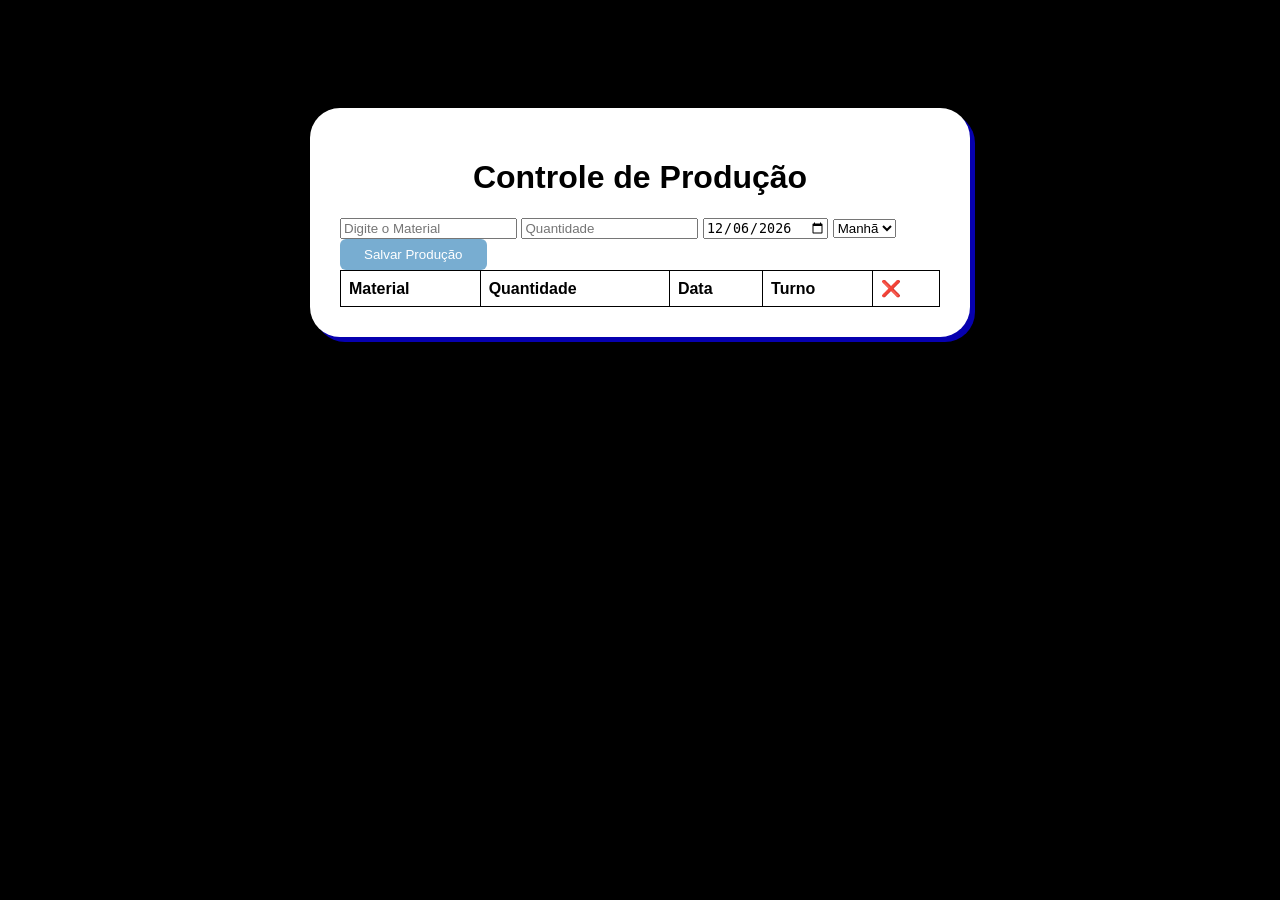
==== producao/solusgrafepa.html @ b7f2bcab "upload-corrigido-producao" ====
<!DOCTYPE html>
<html lang="pt-BR">

<head>
    <meta charset="UTF-8">
    <meta name="viewport" content="width=device-width, initial-scale=1.0">
    <title>Controle de Produção</title>

    <link rel="stylesheet" href="style.css">
</head>
 
<body>

<div class="container">

<h1>Controle de Produção</h1>

<input type="text" id="material" name="material" list="lista-materiais" placeholder="Digite o Material">

<datalist id="lista-materiais">
  <option value="ACM M2"></option>
  <option value="ACRILICO 3 MM MURAL ISO"></option>
  <option value="ACRILICO ESPELHADO"></option>
  <option value="ACRÍLICO ORIGINAL M²"></option>
  <option value="ACRÍLICO PS M²"></option>
  <option value="ADESIVO ESPELHADO"></option> 
  <option value="ADESIVO PERFURADO"></option>
  <option value="ADESIVO SEM IMPRESSÃO M²"></option>
  <option value="AGENDA PERSONALIZADA"></option>
  <option value="BANDEIRAS IMPRESSAS"></option>
  <option value="BOLSA DE TINTA ORIGINAL"></option>
  <option value="CADERNETA VACINA GOVERNO"></option>
  <option value="CAMISETAS"></option>
  <option value="CANECA PORCELANA"></option>
  <option value="CANETAS PERSONALIZADAS"></option>
  <option value="CARTAO DE VISITAS"></option>
  <option value="CARTAO DE VISITAS 4X1"></option>
  <option value="CHAVEIRO"></option>
  <option value="CONFECÇÃO DE DORSO PR PASTAS TAM"></option>
  <option value="CONFECÇÃO DE PASTAS DE HINO"></option>
  <option value="CONFECÇÃO DE PASTAS TAM PERSONALIZA"></option>
  <option value="CONSERTO"></option>
  <option value="CONSERTO E ACABAMENTO"></option>
  <option value="CONVITE PARA BAILE DE ANIVERSÁRIO"></option>
  <option value="COPIA EM JATO DE TINTA COLOR A4"></option>
  <option value="COPIA EM LASER COLOR TAMANHO A4"></option>
  <option value="COPIAS EM PRETO E BRANCO TAMANHO A4"></option>
  <option value="COPO LONG DRINK PRETO"></option>
  <option value="CORDÃO PERSONALIZADO PARA CRACHÁ"></option>
  <option value="CORDAO SIMPLES"></option>
  <option value="CORTE"></option>
  <option value="CRACHÁ COM CORDÃO E SUPORTE"></option>
  <option value="CRACHÁ SIMPLES PVC"></option>
  <option value="DIGITAÇÃO"></option>
  <option value="ENCADERNAÇÃO EM BROCHURA A4"></option>
  <option value="ENCADERNAÇÃO EM CAPA DURA A4"></option>
  <option value="ENCADERNAÇÃO EM CAPA DURA DE TCC A4"></option>
  <option value="ENCADERNAÇÃO EM ESPIRAL TAMANHO A3"></option>
  <option value="ENCADERNAÇÃO EM ESPIRAL TAMANHO A4"></option>
  <option value="ENCADERNAÇÃO EM ESPIRAL TAMANHO A4"></option>
  <option value="ENCADERNAÇÃO EM WIRE A4"></option>
  <option value="ENVELOPE SACO PARDO TAM. OFICIO CX"></option>
  <option value="ENVIO DE ARQUIVO"></option>
  <option value="ESPIRAL A4"></option>
  <option value="ESQUEZZE 500 ML"></option>
  <option value="ESTOJOS COM PLACAS DE HOMENAGEM"></option>
  <option value="ESTRUTURA METÁLICA M²"></option>
  <option value="IMPRESAO LASER POUCO COLORIDA"></option>
  <option value="IMPRESSÃO COLOR EM JATO A3"></option>
  <option value="IMPRESSÃO COLOR EM JATO A4"></option>
  <option value="IMPRESSÃO COLOR EM LASER A3"></option>
  <option value="IMPRESSÃO COLOR EM LASER A4"></option>
  <option value="IMPRESSÃO DE ADESIVO M²"></option>
  <option value="IMPRESSÃO DE BANNER EM LONA M²"></option>
  <option value="IMPRESSÃO DE BANNER EM PAPEL M²"></option>
  <option value="IMPRESSÃO DE FAIXA EM LONA M²"></option>
  <option value="IMPRESSÃO EM ADESIVO RECORTADO M²"></option>
  <option value="IMPRESSÃO EM ADESIVO RECORTADO PEQ"></option>
  <option value="IMPRESSÃO EM LONA TEXTURIZADA M²"></option>
  <option value="IMPRESSÃO P/B EM JATO A3"></option>
  <option value="IMPRESSÃO P/B EM JATO A4"></option>
  <option value="IMPRESSÃO P/B EM LASER A3"></option>
  <option value="IMPRESSÃO P/B EM LASER A4"></option>
  <option value="IMPRESSO GRÁFICO"></option>
  <option value="LAMBAO IMPRESSAO EM PAPEL 90 G"></option>
  <option value="LAMINAÇÃO FRIA/QUENTE"></option>
  <option value="MANTA IMADA ADESIVADA 8 MM P VEIC"></option>
  <option value="MATERIAL DE ALUMÍNIO COMPOSTO M²"></option>
  <option value="MDF ADESIVADO 6 MM"></option>
  <option value="MEDALHAS DE OURO, PRATA E BRONZE"></option>
  <option value="MONTAGEM DE ARTE"></option>
  <option value="PAINEL LONA VINILICA 320G IMPRESSÃO"></option>
</datalist>

<input type="number" id="quantidade" placeholder="Quantidade">

<input type="date" id="data">

<select id="turno">
    <option>Manhã</option>
    <option>Tarde</option>
    <option>Noite</option>
</select>

<button class="btn-salvar" onclick="salvar()">Salvar Produção</button>



<table>

<thead>

<tr>
<th>Material</th>
<th>Quantidade</th>
<th>Data</th>
<th>Turno</th>
<th>❌</th>
</tr>

</thead>

<tbody id="tabela">

</tbody>

</table>

</div>

<script src="script.js"></script>

<script>
    const inputData = document.getElementById('data');
    const hoje = new Date();
    inputData.value = hoje.toISOString().split('T')[0];
</script>

</body>

</html>
---- producao/style.css ----
title{
    font-family:Arial,sans-serif;
    text-align:center;
    color:white;
}
h1{
    font-family:Arial,sans-serif;
    text-align:center;
    color:rgb(0, 0, 0);
}
body{
    font-family:Arial,sans-serif;
    background:#000000;
    display:flex;
    justify-content:center;
}

.container{
    width:600px;
    background:rgb(255, 255, 255);
    padding:30px;
    margin-top:100px;
    border-radius:30px;
    box-shadow:5px 5px rgb(6, 0, 175);
}
table {
  font-family: arial, sans-serif;
  border-collapse: collapse;
  width: 100%;
  border-radius:30px;
}

td, th {
  border: 1px solid #000000;
  text-align: left;
  padding: 8px;
  border-radius: 30px;
}

tr:nth-child(even) {
  background-color: #ffffff;
}

.btn-salvar {
  background-color: #78add1;
  color: white;
  border: none; 
  padding: 8px 24px; 
  border-radius: 6px;
  cursor: pointer;
  align-items: center;
}
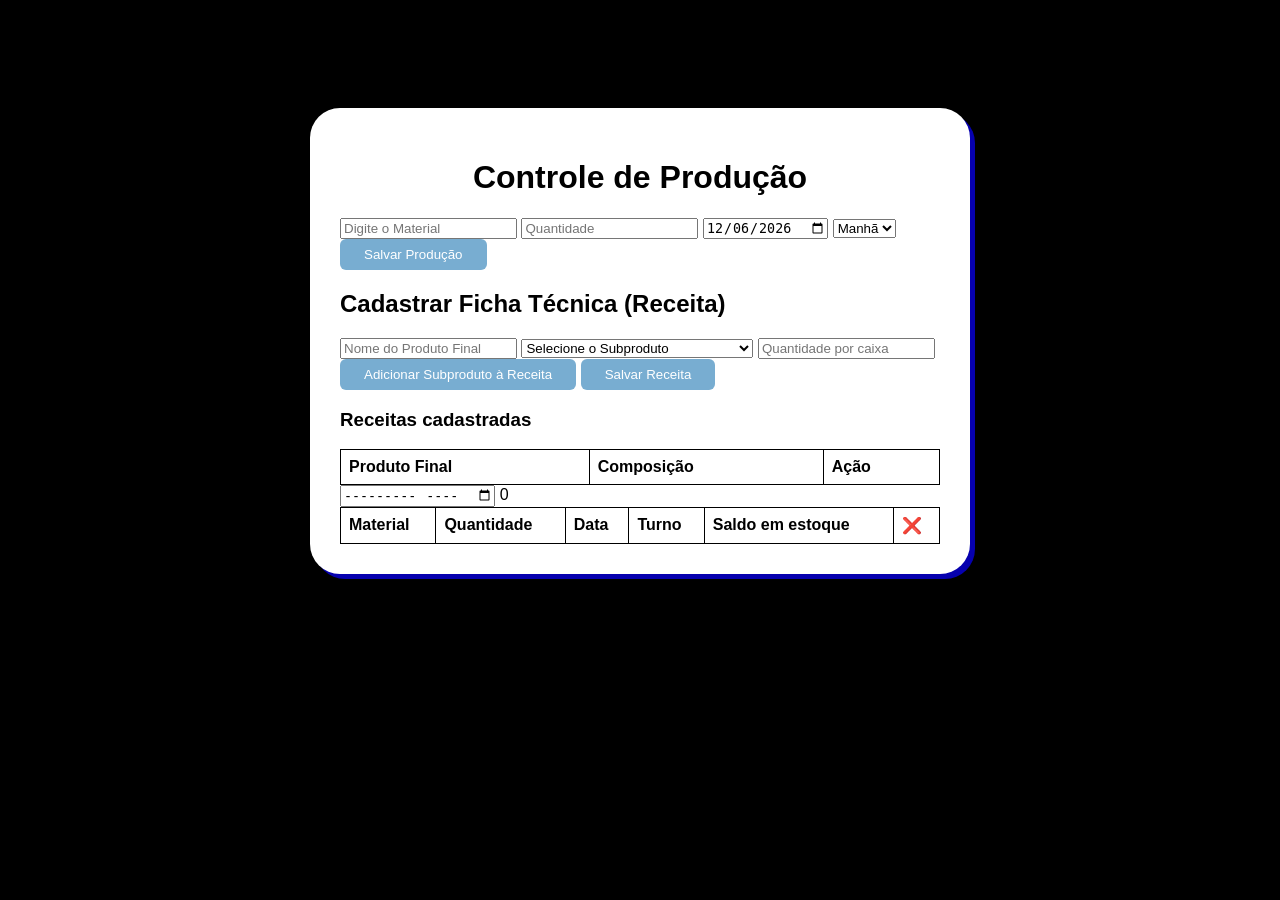
==== commit dd30c47a: "Correcao de rotas" ====
--- a/producao/solusgrafepa.html
+++ b/producao/solusgrafepa.html
@@ -18,81 +18,67 @@
 <input type="text" id="material" name="material" list="lista-materiais" placeholder="Digite o Material">
 
 <datalist id="lista-materiais">
-  <option value="ACM M2"></option>
-  <option value="ACRILICO 3 MM MURAL ISO"></option>
-  <option value="ACRILICO ESPELHADO"></option>
-  <option value="ACRÍLICO ORIGINAL M²"></option>
-  <option value="ACRÍLICO PS M²"></option>
-  <option value="ADESIVO ESPELHADO"></option> 
-  <option value="ADESIVO PERFURADO"></option>
-  <option value="ADESIVO SEM IMPRESSÃO M²"></option>
-  <option value="AGENDA PERSONALIZADA"></option>
-  <option value="BANDEIRAS IMPRESSAS"></option>
-  <option value="BOLSA DE TINTA ORIGINAL"></option>
-  <option value="CADERNETA VACINA GOVERNO"></option>
-  <option value="CAMISETAS"></option>
-  <option value="CANECA PORCELANA"></option>
-  <option value="CANETAS PERSONALIZADAS"></option>
-  <option value="CARTAO DE VISITAS"></option>
-  <option value="CARTAO DE VISITAS 4X1"></option>
-  <option value="CHAVEIRO"></option>
-  <option value="CONFECÇÃO DE DORSO PR PASTAS TAM"></option>
-  <option value="CONFECÇÃO DE PASTAS DE HINO"></option>
-  <option value="CONFECÇÃO DE PASTAS TAM PERSONALIZA"></option>
-  <option value="CONSERTO"></option>
-  <option value="CONSERTO E ACABAMENTO"></option>
-  <option value="CONVITE PARA BAILE DE ANIVERSÁRIO"></option>
-  <option value="COPIA EM JATO DE TINTA COLOR A4"></option>
-  <option value="COPIA EM LASER COLOR TAMANHO A4"></option>
-  <option value="COPIAS EM PRETO E BRANCO TAMANHO A4"></option>
-  <option value="COPO LONG DRINK PRETO"></option>
-  <option value="CORDÃO PERSONALIZADO PARA CRACHÁ"></option>
-  <option value="CORDAO SIMPLES"></option>
-  <option value="CORTE"></option>
-  <option value="CRACHÁ COM CORDÃO E SUPORTE"></option>
-  <option value="CRACHÁ SIMPLES PVC"></option>
-  <option value="DIGITAÇÃO"></option>
-  <option value="ENCADERNAÇÃO EM BROCHURA A4"></option>
-  <option value="ENCADERNAÇÃO EM CAPA DURA A4"></option>
-  <option value="ENCADERNAÇÃO EM CAPA DURA DE TCC A4"></option>
-  <option value="ENCADERNAÇÃO EM ESPIRAL TAMANHO A3"></option>
-  <option value="ENCADERNAÇÃO EM ESPIRAL TAMANHO A4"></option>
-  <option value="ENCADERNAÇÃO EM ESPIRAL TAMANHO A4"></option>
-  <option value="ENCADERNAÇÃO EM WIRE A4"></option>
-  <option value="ENVELOPE SACO PARDO TAM. OFICIO CX"></option>
-  <option value="ENVIO DE ARQUIVO"></option>
-  <option value="ESPIRAL A4"></option>
-  <option value="ESQUEZZE 500 ML"></option>
-  <option value="ESTOJOS COM PLACAS DE HOMENAGEM"></option>
-  <option value="ESTRUTURA METÁLICA M²"></option>
-  <option value="IMPRESAO LASER POUCO COLORIDA"></option>
-  <option value="IMPRESSÃO COLOR EM JATO A3"></option>
-  <option value="IMPRESSÃO COLOR EM JATO A4"></option>
-  <option value="IMPRESSÃO COLOR EM LASER A3"></option>
-  <option value="IMPRESSÃO COLOR EM LASER A4"></option>
-  <option value="IMPRESSÃO DE ADESIVO M²"></option>
-  <option value="IMPRESSÃO DE BANNER EM LONA M²"></option>
-  <option value="IMPRESSÃO DE BANNER EM PAPEL M²"></option>
-  <option value="IMPRESSÃO DE FAIXA EM LONA M²"></option>
-  <option value="IMPRESSÃO EM ADESIVO RECORTADO M²"></option>
-  <option value="IMPRESSÃO EM ADESIVO RECORTADO PEQ"></option>
-  <option value="IMPRESSÃO EM LONA TEXTURIZADA M²"></option>
-  <option value="IMPRESSÃO P/B EM JATO A3"></option>
-  <option value="IMPRESSÃO P/B EM JATO A4"></option>
-  <option value="IMPRESSÃO P/B EM LASER A3"></option>
-  <option value="IMPRESSÃO P/B EM LASER A4"></option>
-  <option value="IMPRESSO GRÁFICO"></option>
-  <option value="LAMBAO IMPRESSAO EM PAPEL 90 G"></option>
-  <option value="LAMINAÇÃO FRIA/QUENTE"></option>
-  <option value="MANTA IMADA ADESIVADA 8 MM P VEIC"></option>
-  <option value="MATERIAL DE ALUMÍNIO COMPOSTO M²"></option>
-  <option value="MDF ADESIVADO 6 MM"></option>
-  <option value="MEDALHAS DE OURO, PRATA E BRONZE"></option>
-  <option value="MONTAGEM DE ARTE"></option>
-  <option value="PAINEL LONA VINILICA 320G IMPRESSÃO"></option>
+    <option value="ARAME GALVANIZADO 0,80 MM">
+    <option value="BORRACHA 1MT">
+    <option value="BORRACHA EVA 1MT /12CM">
+    <option value="CAIXA 1 VC/VC.ULTRA">
+    <option value="CAIXA 10 BELA">
+    <option value="CAIXA 11 SUPBIG">
+    <option value="CAIXA 12 DV">
+    <option value="CAIXA 13 VM/ DV">
+<option value="CAIXA 2 FA/PE/ES/">
+<option value="CAIXA 4 FACPLUS">
+<option value="CAIXA 6 PL VCP">
+<option value="CAIXA 7 PIACAVA">
+<option value="CAIXA 8 PELO ESFREGAO">
+<option value="CAIXA DE GRAMPO">
+<option value="CAIXA GARI 40">
+<option value="CAIXA GARI 60">
+<option value="CAIXA N13 D.VARRIDO">
+<option value="CAIXA PELO 40">
+<option value="CAPA N3">
+<option value="CAPA N4">
+<option value="CAPA PLASTICA P/ VASSOURA">
+<option value="CAPA VASSOURA">
+<option value="CEPA ESCOVA MAD">
+<option value="CEPA P 06">
+<option value="CEPA P03(PELO GARI 40)">
+<option value="CEPA P04(ESCOVA PLAST)">
+<option value="CEPA P08 (60CMO)">
+<option value="CEPA P09 (HIDROESFREGAO)">
+<option value="CEPA P1">
+<option value="CEPA P10 (D. VARRIDO)">
+<option value="CEPA P11 (HIDRO ESFREGAO)">
+<option value="CEPA P15">
+<option value="CEPA P2">
+<option value="CEPA PS 30 MASTER">
+<option value="CEPA PS 40 MASTER">
+<option value="CEPA PS 60 MASTER">
+<option value="CEPA RODO 30CM UND">
+<option value="CEPA RODO 40CM UN">
+<option value="CEPA RODO 60 CM UND">
+<option value="CONJUNTO P1/5">
+<option value="CONJUNTO P5">
+<option value="CONJUNTO P1/4">
+<option value="CONJUNTO P10">
+<option value="CONJUNTO P2">
+<option value="CONJUNTO P5/3 VCP VCU">
+<option value="CONJUNTO P7">
+<option value="ESPUMA HIDROESFREGAO UND">
+<option value="EVA 1 MT/3MM">
+<option value="EVA 32/9">
+<option value="EVA 40/9">
+<option value="EVA 60/3">
+<option value="EVA 62/12">
+<option value="EVA30/3">
+<option value="EVA40/3">
+<option value="FIBRA PIACAVA">
+<option value="FITA CREPE 100MTS UND">
+<option value="FITILHO PP COLORIDO F-10">
+
 </datalist>
 
-<input type="number" id="quantidade" placeholder="Quantidade">
+<input type="number" id="quantidade" step="0.001" placeholder="Quantidade">
 
 <input type="date" id="data">
 
@@ -104,6 +90,38 @@
 
 <button class="btn-salvar" onclick="salvar()">Salvar Produção</button>
 
+<section class="ficha-tecnica">
+<h2>Cadastrar Ficha Técnica (Receita)</h2>
+
+<input type="text" id="produto-receita" list="lista-materiais" placeholder="Nome do Produto Final">
+
+<select id="subproduto-receita">
+    <option value="">Selecione o Subproduto</option>
+</select>
+
+<input type="number" id="quantidade-receita" step="0.001" min="0.001" placeholder="Quantidade por caixa">
+
+<button class="btn-salvar" onclick="adicionarSubproduto()">Adicionar Subproduto à Receita</button>
+<button class="btn-salvar" onclick="salvarReceita()">Salvar Receita</button>
+
+<div id="receita-em-montagem"></div>
+
+<h3>Receitas cadastradas</h3>
+<table>
+<thead>
+<tr>
+<th>Produto Final</th>
+<th>Composição</th>
+<th>Ação</th>
+</tr>
+</thead>
+<tbody id="tabela-receitas"></tbody>
+</table>
+</section>
+
+<input type="month" id="filtro-mes" onchange="filtrarPorMes()">
+
+<span id="total-produzido">0</span>
 
 
 <table>
@@ -115,6 +133,7 @@
 <th>Quantidade</th>
 <th>Data</th>
 <th>Turno</th>
+<th>Saldo em estoque</th>
 <th>❌</th>
 </tr>
 
